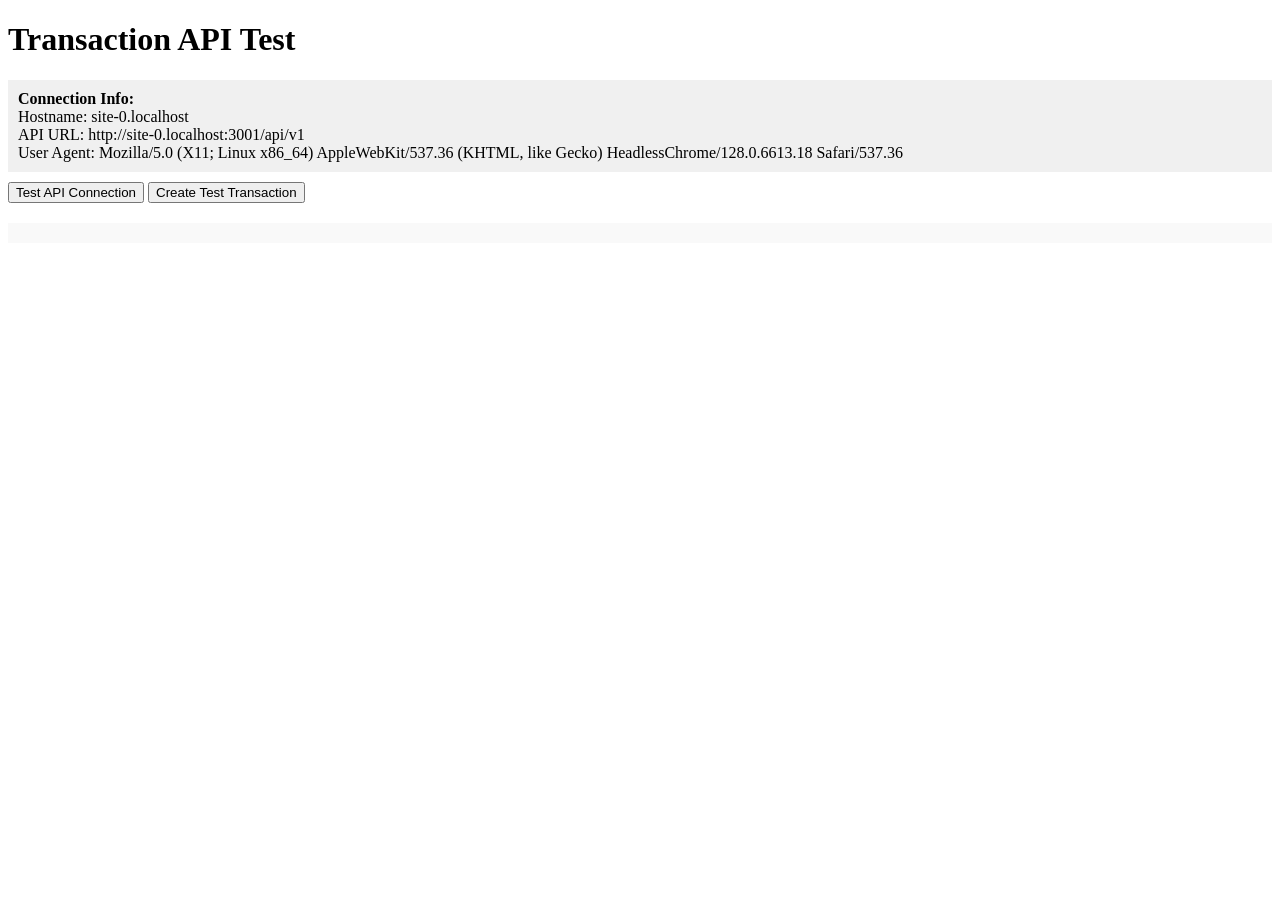
==== public/test.html @ 57041719 "Update API URLs to use deployed backend at https://shyam-veneer-backend.onrender.com" ====
<!DOCTYPE html>
<html lang="en">
<head>
    <meta charset="UTF-8">
    <meta name="viewport" content="width=device-width, initial-scale=1.0">
    <title>API Connection Test</title>
</head>
<body>
    <h1>Transaction API Test</h1>
    
    <div id="status" style="padding: 10px; margin: 10px 0; background: #f0f0f0;"></div>
    
    <button onclick="testConnection()">Test API Connection</button>
    <button onclick="createTestTransaction()">Create Test Transaction</button>
    
    <div id="result" style="margin-top: 20px; padding: 10px; background: #f9f9f9;"></div>

    <script>
        const API_BASE = window.location.hostname === 'localhost' || window.location.hostname === '127.0.0.1'
            ? 'https://shyam-veneer-backend.onrender.com/api/v1' 
            : `http://${window.location.hostname}:3001/api/v1`;
        
        document.getElementById('status').innerHTML = `
            <strong>Connection Info:</strong><br>
            Hostname: ${window.location.hostname}<br>
            API URL: ${API_BASE}<br>
            User Agent: ${navigator.userAgent}
        `;

        async function testConnection() {
            const result = document.getElementById('result');
            result.innerHTML = 'Testing connection...';
            
            try {
                const response = await fetch(`${API_BASE}/accounts/balance`, {
                    method: 'GET',
                    headers: {
                        'Content-Type': 'application/json',
                    },
                });
                
                if (response.ok) {
                    const data = await response.json();
                    result.innerHTML = `<span style="color: green;">✓ Connection successful!</span><br>Response: ${JSON.stringify(data, null, 2)}`;
                } else {
                    result.innerHTML = `<span style="color: red;">✗ Connection failed!</span><br>Status: ${response.status}<br>Response: ${await response.text()}`;
                }
            } catch (error) {
                result.innerHTML = `<span style="color: red;">✗ Network error!</span><br>Error: ${error.message}`;
            }
        }

        async function createTestTransaction() {
            const result = document.getElementById('result');
            result.innerHTML = 'Creating test transaction...';
            
            const testTransaction = {
                name: 'Test Transaction',
                amount: 100,
                transactionType: 'Credit',
                description: 'Test from mobile/network device',
                modeOfPayment: 'Cash',
                category: 'Other'
            };
            
            try {
                const response = await fetch(`${API_BASE}/accounts`, {
                    method: 'POST',
                    headers: {
                        'Content-Type': 'application/json',
                    },
                    body: JSON.stringify(testTransaction)
                });
                
                if (response.ok) {
                    const data = await response.json();
                    result.innerHTML = `<span style="color: green;">✓ Transaction created successfully!</span><br>Response: ${JSON.stringify(data, null, 2)}`;
                } else {
                    const errorData = await response.text();
                    result.innerHTML = `<span style="color: red;">✗ Transaction failed!</span><br>Status: ${response.status}<br>Error: ${errorData}`;
                }
            } catch (error) {
                result.innerHTML = `<span style="color: red;">✗ Network error!</span><br>Error: ${error.message}`;
            }
        }
    </script>
</body>
</html>
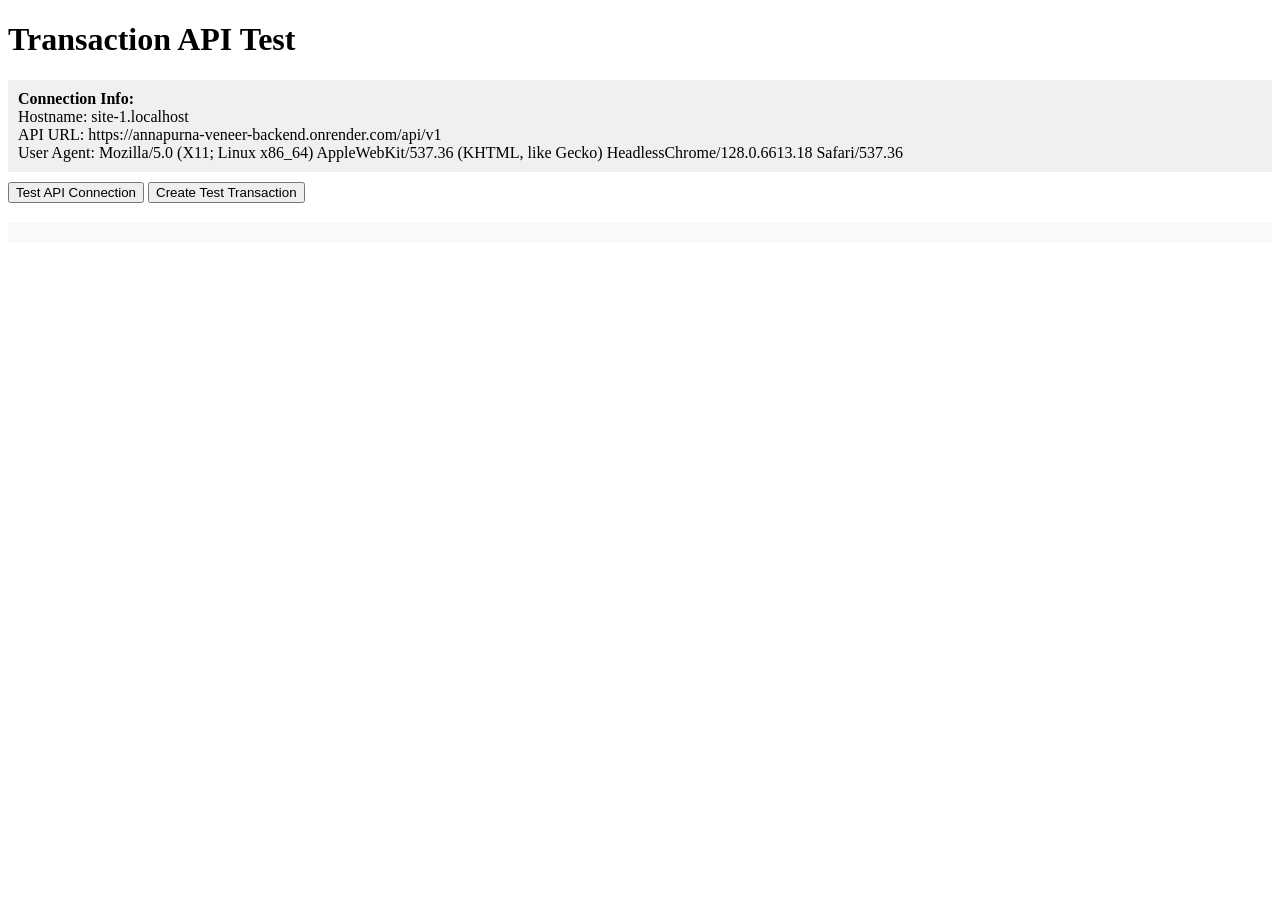
==== commit 404d81d6: "Update all API URLs to Annapurna Veneer backend - Replace shyam-veneer-backend with annapurna-veneer" ====
--- a/public/test.html
+++ b/public/test.html
@@ -17,8 +17,8 @@
 
     <script>
         const API_BASE = window.location.hostname === 'localhost' || window.location.hostname === '127.0.0.1'
-            ? 'https://shyam-veneer-backend.onrender.com/api/v1' 
-            : `http://${window.location.hostname}:3001/api/v1`;
+            ? 'https://annapurna-veneer-backend.onrender.com/api/v1' 
+            : 'https://annapurna-veneer-backend.onrender.com/api/v1';
         
         document.getElementById('status').innerHTML = `
             <strong>Connection Info:</strong><br>
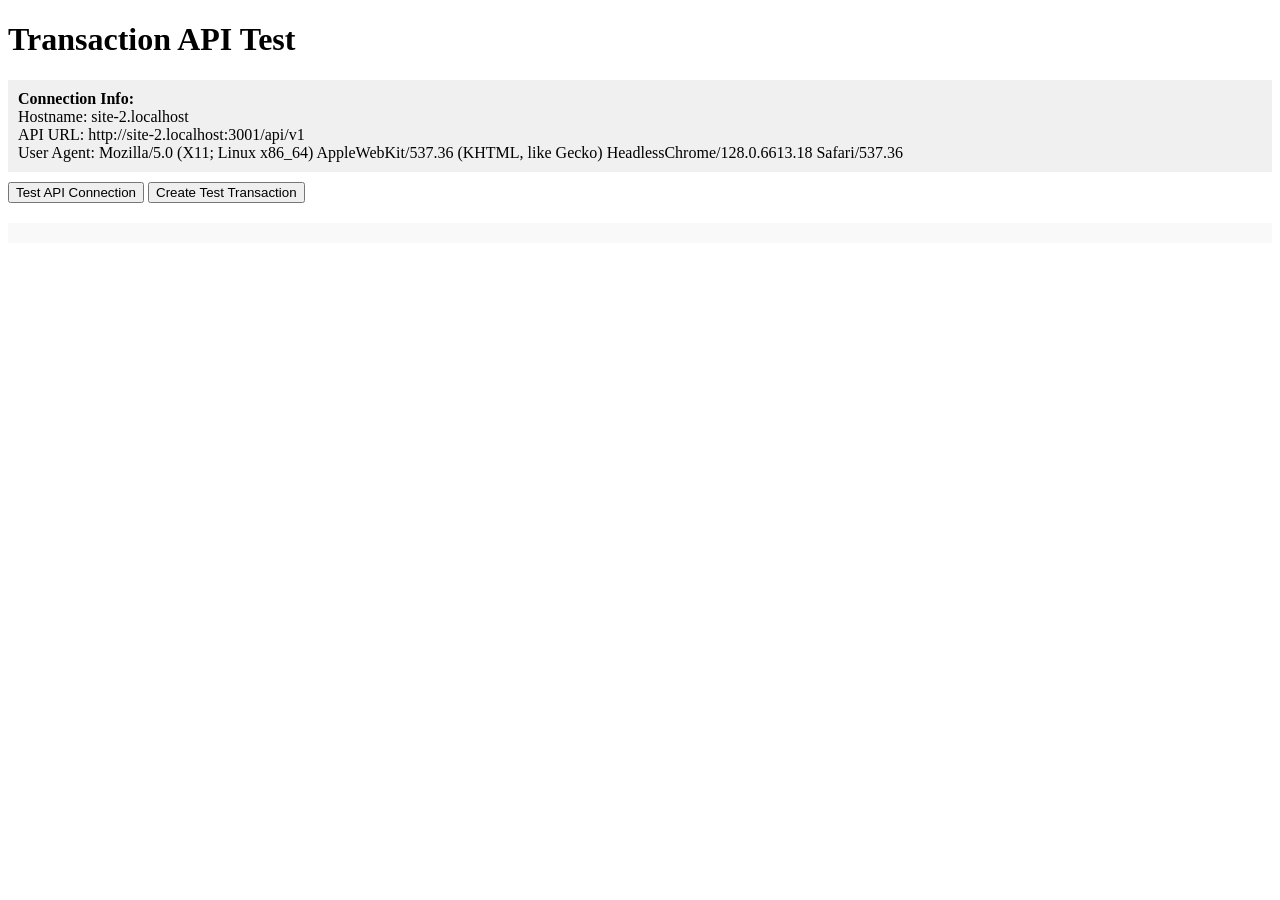
==== commit ec45c551: "Rebrand from Shyam Veneer to Annapurna Veneer and update domain to annapurnaveneer.online" ====
--- a/public/test.html
+++ b/public/test.html
@@ -17,8 +17,8 @@
 
     <script>
         const API_BASE = window.location.hostname === 'localhost' || window.location.hostname === '127.0.0.1'
-            ? 'https://annapurna-veneer-backend.onrender.com/api/v1' 
-            : 'https://annapurna-veneer-backend.onrender.com/api/v1';
+            ? 'https://annapurnaveneer.online/api/v1' 
+            : `http://${window.location.hostname}:3001/api/v1`;
         
         document.getElementById('status').innerHTML = `
             <strong>Connection Info:</strong><br>
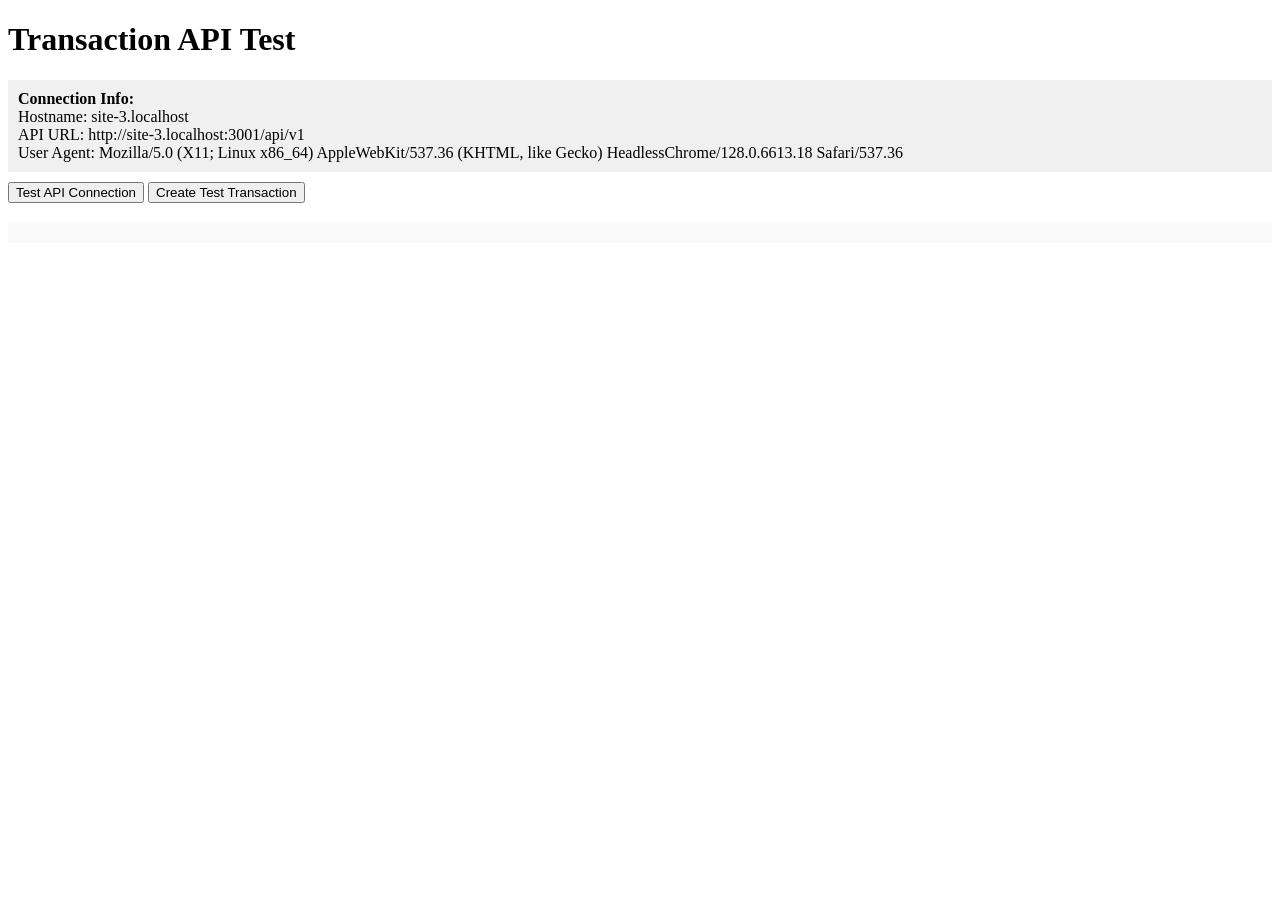
==== commit 18aa5d33: "Fix missing downloadUtils file and temporarily revert API URLs to working domain" ====
--- a/public/test.html
+++ b/public/test.html
@@ -17,7 +17,7 @@
 
     <script>
         const API_BASE = window.location.hostname === 'localhost' || window.location.hostname === '127.0.0.1'
-            ? 'https://annapurnaveneer.online/api/v1' 
+            ? 'https://shyam-veneer-backend-1.onrender.com/api/v1' 
             : `http://${window.location.hostname}:3001/api/v1`;
         
         document.getElementById('status').innerHTML = `
